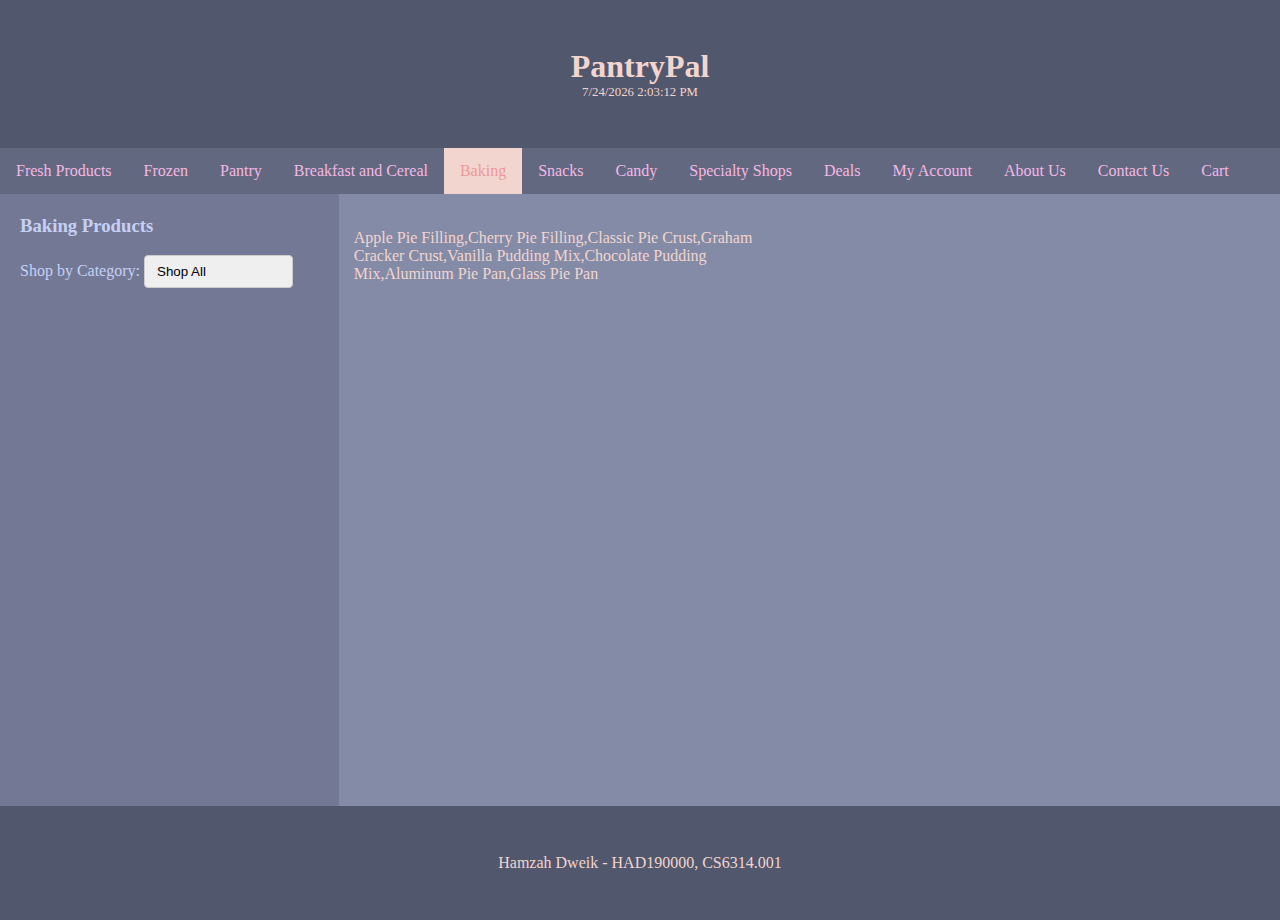
==== html/baking.html @ daca0828 "initial commit" ====
<!DOCTYPE html>
<html>
<head>
    <title>Baking - PantryPal</title>
    <link rel="stylesheet" type="text/css" href="../mystyle.css">
    <script src="https://ajax.googleapis.com/ajax/libs/jquery/3.6.0/jquery.min.js"></script>
</head>
<body>
    <header>
        <h1>PantryPal</h1>
        <div id="currentDateTime"></div>
        <script>
            function updateDateTime() {
                const now = new Date();
                const dateTimeString = now.toLocaleDateString() + ' ' + now.toLocaleTimeString();
                document.getElementById('currentDateTime').textContent = dateTimeString;
            }
            updateDateTime();
            setInterval(updateDateTime, 1000);
        </script>
    </header>

    <nav>
        <a href="fresh-products.html">Fresh Products</a>
        <a href="frozen.html">Frozen</a>
        <a href="pantry.html">Pantry</a>
        <a href="breakfast-cereal.html">Breakfast and Cereal</a>
        <a href="baking.html" class="active">Baking</a>
        <a href="snacks.html">Snacks</a>
        <a href="candy.html">Candy</a>
        <a href="specialty-shops.html">Specialty Shops</a>
        <a href="deals.html">Deals</a>
        <a href="my-account.html">My Account</a>
        <a href="about-us.html">About Us</a>
        <a href="contact-us.html">Contact Us</a>
        <a href="cart.html">Cart</a>
    </nav>

    <div class="main-content">
        <div class="side-column">
            <h3>Baking Products</h3><br>
            <label>Shop by Category:</label>
            <select class="categorySelect" id="bakingCategorySelect">
                <option value="all">Shop All</option>
                <option value="pieFilling">Pie Fillings</option>
                <option value="pieCrust">Pie Crust</option>
                <option value="puddingMix">Pudding Mix</option>
                <option value="piePans">Pie Pans</option>
            </select>
        </div>
        
        <div class="main-column">
            <div class="productDisplay categorical">Apple Pie Filling,Cherry Pie Filling,Classic Pie Crust,Graham Cracker Crust,Vanilla Pudding Mix,Chocolate Pudding Mix,Aluminum Pie Pan,Glass Pie Pan</div>
            <script src="../inventory.js"></script>
            <script>
                document.getElementById("bakingCategorySelect").addEventListener("change", function() {
                    let selectedCategory = this.value;
                    let allProducts = document.querySelectorAll(".product");
                    
                    allProducts.forEach(product => product.style.display = "none");

                    let productsToShow = document.querySelectorAll(".product." + selectedCategory);
                    productsToShow.forEach(product => product.style.display = "block");
                });
            </script>
        </div>
    </div>

    <footer>
        <p>Hamzah Dweik - HAD190000, CS6314.001</p>
    </footer>
</body>
</html>
---- mystyle.css ----
header, footer {
    background-color: #51576d;
    color: #f2d5cf;
    display: flex;
    flex-direction: column; 
    justify-content: center;
    align-items: center;    
    padding: 3em;
    position: relative;
    clear: both;
    height: auto;        
    visibility: visible;
}


nav {
    background-color: #626880;
    overflow: hidden;
}

nav a {
    float: left;
    display: block;
    color: #f4b8e4;
    text-align: center;
    padding: 14px 16px;
    text-decoration: none;
}

nav a:hover {
    background-color: #ddd;
    color: #414559;
}

nav a:active {
    background-color: #f2d5cf		;
    color: #ea999c;
}

nav a.active {
    background-color: #f2d5cf		;
    color: #ea999c;
}

nav a:link {
    text-decoration: none;
}

.main-content {
    display: flex;
    min-height: 68vh;
    margin: 0;
    background-color: #838ba7;
}

.side-column {
    width: 25%;
    background-color: #737994;
    color: #c6d0f5;
    padding: 20px;
    height: auto;
}

.linktest:link {
    color: #c6d0f5;
}

.linktest:visited {
    color: green;
}

.side-column h3 {
    margin-top: 1px;
}

.main-column {
    width: 75%;
    padding: 15px 30px 30px 15px;
    vertical-align: top;
    height: auto;
    color: #f2d5cf;
}

table {
    width: 100%;
    border-collapse: collapse;
    margin-bottom: 20px;
    clear: both;
}

th, td {
    padding: 15px;
    text-align: left;
    border: 1px solid #f2d5cf;
}

th {
    background-color: #626880;
    color: #f2d5cf;
}

form {
    margin-top: 20px;
    margin-bottom: 20px;
    opacity: 0.9;
}

.main-column ol {
    font-size: 1.2em;
    font-style: italic;
    margin-left: 20px
}

.main-column img {
    border-style: solid;
    border-width: 1px;
    border-color: #ddd;
}

input[type="text"] {
    width: 200px;
    padding: 10px;
    margin: 5px;
    border-radius: 5px;
    font-size: 14px;
}

input[type="text"]::placeholder {
    color: #aaa;
}


textarea {
    padding: 10px;
    border-radius: 5px;
    font-size: 16px;
    resize: vertical;
    transition: border-color 0.3s, box-shadow 0.3s;
}


input[type="submit"] {
    margin-top: 10px;
    background-color: #626880;
    color: #f2d5cf;
    padding-top: 5px;
    padding-bottom: 5px;
    padding-left: 10px;
    padding-right: 10px;
}

input[type="radio"] {
    margin-left: 5px;
    vertical-align: middle;
    opacity: 0.8;
}

input[type="radio"]:hover {
    opacity: 1;
}


input[type="text"], input[type="submit"] {
    padding: 10px;
    margin: 5px;
}

* {
  margin: 0;
  padding: 0;
  border: 0;
}

em{
    font-style: italic;
    font-size: 1.2em;
    font-weight: bold;
}

.candy {
    background-image: url("images/candy.jpg");
    background-repeat: no-repeat;
    color:black;
}

#currentDateTime {
    display: block;
    font-size: 0.8em;
}

.formFormat label {
    display: inline-block;
    width: 150px;
    text-align: right;
    margin-right: 10px;
}

.formFormat {
    position: relative;
}

.formFormat input[type="submit"] {
    position: absolute;
    right: 0;
    bottom: 0;
}

.productDisplay {
    display: grid;
    grid-template-columns: repeat(2, 1fr);
    gap: 20px;
    margin-top: 20px;
}

.product {
    border: 1px solid #c6d0f5;
    border-radius: 5px;
    box-shadow: 0px 4px 6px rgba(0, 0, 0, 0.1);
    transition: box-shadow 0.3s;
    padding: 15px;
    box-sizing: border-box;
    text-align: center;
}

.product:hover {
    box-shadow: 0px 6px 10px rgba(0, 0, 0, 0.15);
}

.product img {
    max-width: 100%;
    margin-bottom: 10px;
    border-radius: 5px;
}

.product h4 {
    margin-top: 10px;
    margin-bottom: 5px;
    color: #333;
    font-size: 18px;
}

.product p {
    margin-bottom: 10px;
    color: #555;
}

.addToCartBtn {
    background-color: #8caaee;
    border: none;
    color: white;
    padding: 10px 20px;
    text-align: center;
    text-decoration: none;
    display: inline-block;
    font-size: 14px;
    margin: 4px 2px;
    cursor: pointer;
    border-radius: 16px;
    transition: background-color 0.3s;
}

.addToCartBtn:hover {
    background-color: #84c588;
}

.categorySelect {
    padding: 8px 12px;
    border-radius: 4px;
    border: 1px solid #ccc;
    appearance: none; 
    width: 50%;
}

input[type="number"] {
    width: 30px;
    padding: 5px 10px;
    margin: 5px;
    border: 1px solid #ccc;
    border-radius: 5px;
    font-size: 14px;
}

input[type="number"]::-webkit-inner-spin-button,
input[type="number"]::-webkit-outer-spin-button {
    -webkit-appearance: none;
    appearance: none;
    margin: 0;
}

input[type="number"]::placeholder {
    color: #aaa;
}

.hidden {
    display: none;
}

.offer-container {
    background-color: #9caae1;
    border-radius: 8px;
    box-shadow: 0px 0px 10px rgba(0, 0, 0, 0.1);
    padding: 20px;
    text-align: center;
    width: 300px;
}

.offer-btn {
    background-color: #74d077;
    color: #fff;
    padding: 10px 20px;
    border: none;
    border-radius: 5px;
    font-size: 16px;
    cursor: pointer;
    transition: background-color 0.3s ease;
}

.offer-btn:hover {
    background-color: #67c16d;
}

.quiz-container {
    margin-top: 15px;
}

.question-text {
    font-size: 18px;
    color: #333;
}

.btn-container {
    display: flex;
    gap: 10px;
    justify-content: center;
    margin-top: 15px;
}

.quiz-btn {
    background-color: #e8bf82;
    color: #fff;
    border: none;
    padding: 8px 16px;
    border-radius: 5px;
    cursor: pointer;
    font-size: 16px;
    transition: background-color 0.3s ease;
}

.quiz-btn:hover {
    background-color: #d2a054;
}

.offer-text {
    margin-top: 20px;
    font-size: 16px;
    color: #555;
}

.orderButtons {
    display: flex;
    justify-content: space-between;
    align-items: center;
    padding: 10px;
}

.orderButton {
    border: none;
    border-radius: 10px;
    padding: 10px 20px;
    font-size: 16px;
    font-family: 'Arial', sans-serif;
    cursor: pointer;
    transition: background-color 0.3s, transform 0.2s;
}

#cancelOrderButton {
    background-color: #f2d5cf;
    color: #5c4f4b;
}

#placeOrderButton {
    background-color: #a8dadc;
    color: #1d3557;
}
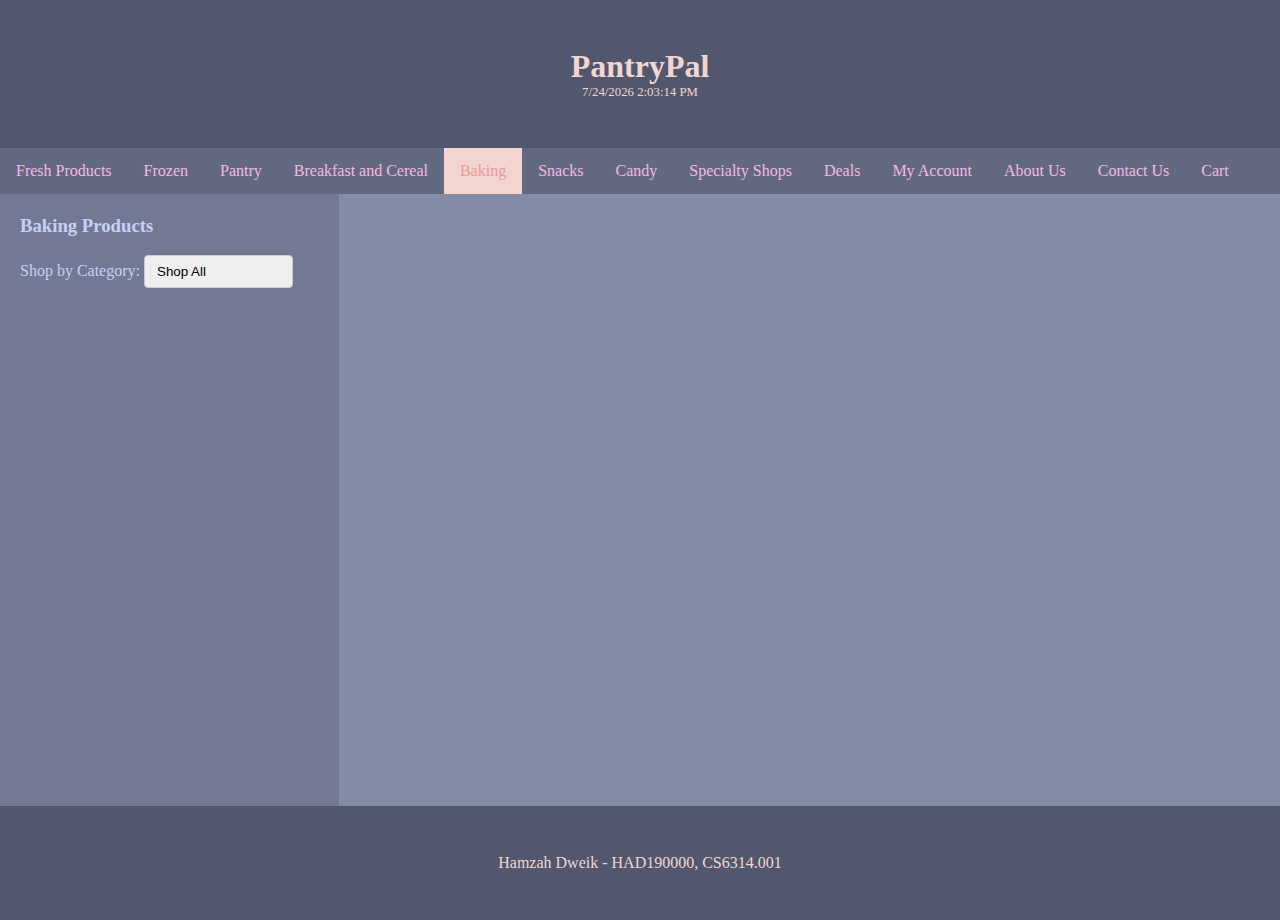
==== commit 5f483e90: "backend refactoring" ====
--- a/html/baking.html
+++ b/html/baking.html
@@ -50,9 +50,14 @@
         </div>
         
         <div class="main-column">
-            <div class="productDisplay categorical">Apple Pie Filling,Cherry Pie Filling,Classic Pie Crust,Graham Cracker Crust,Vanilla Pudding Mix,Chocolate Pudding Mix,Aluminum Pie Pan,Glass Pie Pan</div>
-            <script src="../inventory.js"></script>
+            <div class="productDisplay"></div>
+            <script src="../inventory copy.js"></script>
             <script>
+
+                $(document).ready(function() {
+                    populateProducts('baking');
+                });
+
                 document.getElementById("bakingCategorySelect").addEventListener("change", function() {
                     let selectedCategory = this.value;
                     let allProducts = document.querySelectorAll(".product");
--- a/mystyle.css
+++ b/mystyle.css
@@ -126,6 +126,18 @@
 }
 
 input[type="text"]::placeholder {
+    color: #aaa;
+}
+
+input[type="password"] {
+    width: 200px;
+    padding: 10px;
+    margin: 5px;
+    border-radius: 5px;
+    font-size: 14px;
+}
+
+input[type="password"]::placeholder {
     color: #aaa;
 }
 
@@ -382,3 +394,67 @@
     background-color: #a8dadc;
     color: #1d3557;
 }
+
+.login-container {
+    padding: 20px;
+    border-radius: 5px;
+    box-shadow: 0 2px 4px rgba(0, 0, 0, 0.2);
+    width: 300px;
+    height: 330px;
+}
+
+.loginButton {
+    background-color: #CBA6F7;
+    color: white;
+    padding: 10px 15px;
+    border: none;
+    border-radius: 4px;
+    cursor: pointer;
+    width: 100%;
+    box-sizing: border-box;
+}
+
+
+.login-container input[type="text"],
+.login-container input[type="password"] {
+    width: 100%;
+    padding: 8px;
+    border: 1px solid #ddd;
+    border-radius: 4px;
+    box-sizing: border-box;
+}
+
+
+
+.login-container a {
+    color: #CBA6F7;
+    text-decoration: none;
+}
+
+.login-container a:hover {
+    text-decoration: underline;
+}
+
+.login-container body {
+    font-family: Arial, sans-serif;
+    margin: 0;
+    padding: 0;
+    background-color: #f0f0f0; /* Light grey background */
+    display: flex;
+    justify-content: center;
+    align-items: center;
+    height: 100vh; /* Full viewport height */
+}
+
+
+/* Form group styling */
+.form-group {
+    margin-bottom: 15px;
+}
+
+/* Label styling */
+.login-container label {
+    display: block;
+    margin-bottom: 5px;
+}
+
